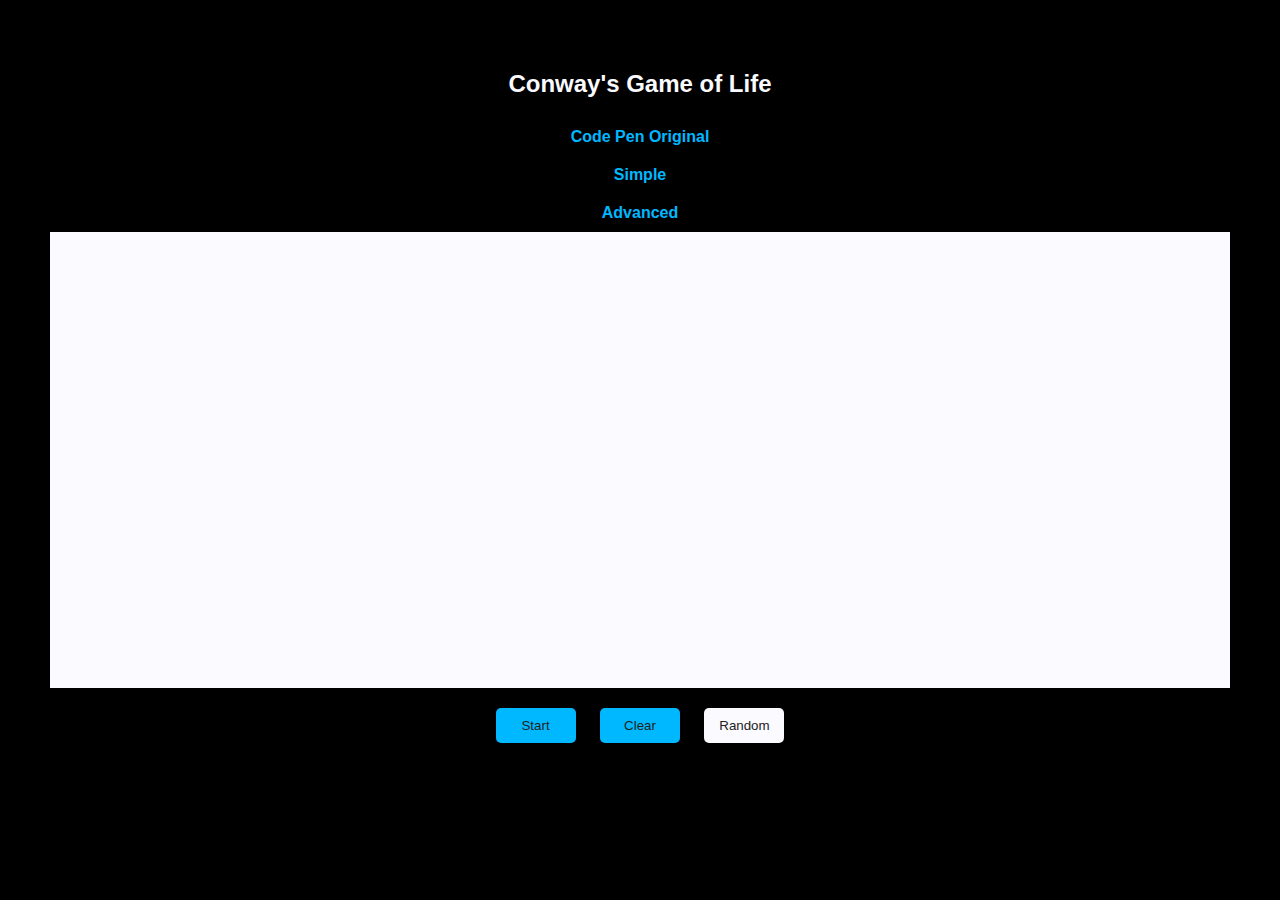
==== index-v2.html @ d352cc4e "codepen edition" ====
<!DOCTYPE html>
<html lang="en">
	<head>
		<meta charset="UTF-8" />
		<meta name="viewport" content="width=device-width, initial-scale=1.0" />
		<link rel="stylesheet" href="style-v2.css" />
		<title>Document</title>
	</head>
	<body>
		<!-- HEADER -->
		<h2>Conway's Game of Life</h2>
		<a
			href="https://codepen.io/RBSpatz/pen/rLyNLb"
			target="_blank"
			rel="noopener noreferrer"
			>Code Pen Original</a
		>
		<a href="index.html">Simple</a>
		<a href="index-v2.html">Advanced</a>
		<div id="gridContainer"></div>

		<div class="controls">
			<button id="start"><span>Start</span></button>
			<button id="clear"><span>Clear</span></button>
			<button id="random"><span>Random</span></button>
		</div>

		<script src="main-v2.js" type="module"></script>
	</body>
</html>
---- style-v2.css ----
body {
	margin: 0;
	padding: 50px;
	box-sizing: border-box;
	font-family: "Roboto", sans-serif, Arial, Helvetica;
	scroll-behavior: smooth;
	background-color: black;
	display: flex;
	flex-direction: column;
	justify-content: center;
	align-items: center;
	/* COLOR */
	color: #fafaff;
}

a {
	color: #00b8ff;
	font-weight: bold;
	padding: 5px;
	margin: 5px;
	text-decoration: none;
}

a:hover {
	color: #fafaff;
}

#gridContainer {
	padding-bottom: 10px;
}

table {
	background-color: #fafaff;
	border-spacing: 0;
}

td {
	/* border: 1px solid #f0f0f0; */
	border: none;
	/* border-radius: 2px; */
	width: 10px;
	height: 10px;
}

span {
	color: #222;
}

#start,
#clear,
#random {
	width: 80px;
	margin: 10px;
	padding: 0.75em;
	border-radius: 5px;
	border: none;
	background: #fafaff;
	color: #00b8ff;
}

#start,
#clear,
#random:hover {
	background: #00b8ff;
	color: #fafaff;
}

td.dead {
	background-color: transparent;
}

td.live {
	background-color: #00b8ff;
	/* border-radius: 10px; */
}
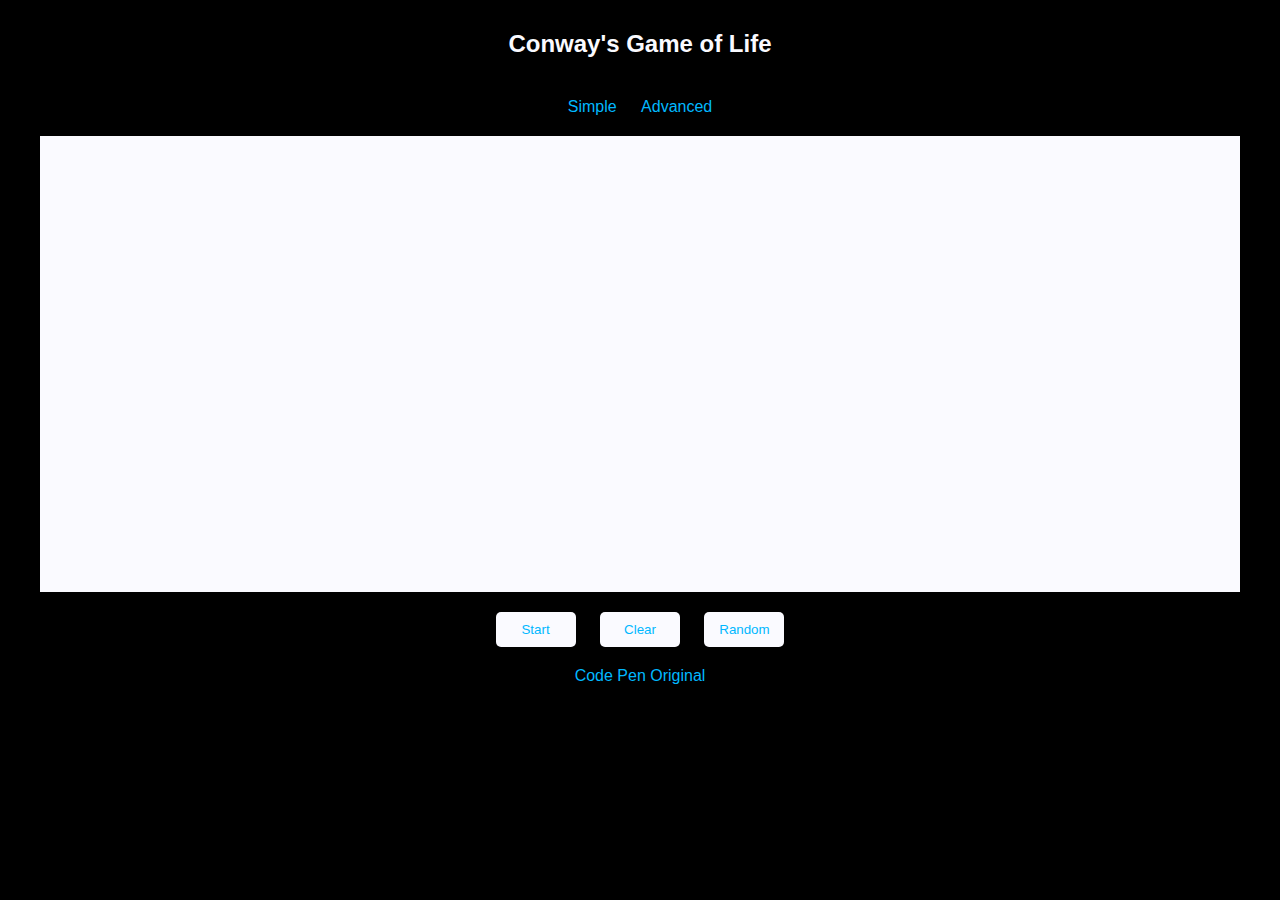
==== commit 575cc1d2: "codepen edition" ====
--- a/index-v2.html
+++ b/index-v2.html
@@ -9,14 +9,11 @@
 	<body>
 		<!-- HEADER -->
 		<h2>Conway's Game of Life</h2>
-		<a
-			href="https://codepen.io/RBSpatz/pen/rLyNLb"
-			target="_blank"
-			rel="noopener noreferrer"
-			>Code Pen Original</a
-		>
-		<a href="index.html">Simple</a>
-		<a href="index-v2.html">Advanced</a>
+		<nav>
+			<a href="index.html">Simple</a>
+			<a href="index-v2.html">Advanced</a>
+		</nav>
+
 		<div id="gridContainer"></div>
 
 		<div class="controls">
@@ -25,6 +22,13 @@
 			<button id="random"><span>Random</span></button>
 		</div>
 
+		<a
+			href="https://codepen.io/RBSpatz/pen/rLyNLb"
+			target="_blank"
+			rel="noopener noreferrer"
+			>Code Pen Original</a
+		>
+
 		<script src="main-v2.js" type="module"></script>
 	</body>
 </html>
--- a/style-v2.css
+++ b/style-v2.css
@@ -1,6 +1,6 @@
 body {
 	margin: 0;
-	padding: 50px;
+	padding: 10px;
 	box-sizing: border-box;
 	font-family: "Roboto", sans-serif, Arial, Helvetica;
 	scroll-behavior: smooth;
@@ -13,9 +13,13 @@
 	color: #fafaff;
 }
 
+nav {
+	margin: 20px;
+}
+
 a {
 	color: #00b8ff;
-	font-weight: bold;
+	/* font-weight: bold; */
 	padding: 5px;
 	margin: 5px;
 	text-decoration: none;
@@ -43,8 +47,22 @@
 }
 
 span {
-	color: #222;
+	color: #00b8ff;
 }
+
+span:hover {
+	color: black;
+}
+
+/* span {
+	background: #fafaff;
+	color: #00b8ff;
+}
+
+span:hover {
+	background-color: #00b8ff;
+	color: #fafaff;
+} */
 
 #start,
 #clear,
@@ -55,14 +73,19 @@
 	border-radius: 5px;
 	border: none;
 	background: #fafaff;
-	color: #00b8ff;
+	/* color: #00b8ff; */
 }
 
 #start,
 #clear,
 #random:hover {
-	background: #00b8ff;
-	color: #fafaff;
+	/* background: #00b8ff; */
+	/* color: #fafaff; */
+}
+#start,
+#clear,
+#random:focus {
+	outline: 0;
 }
 
 td.dead {
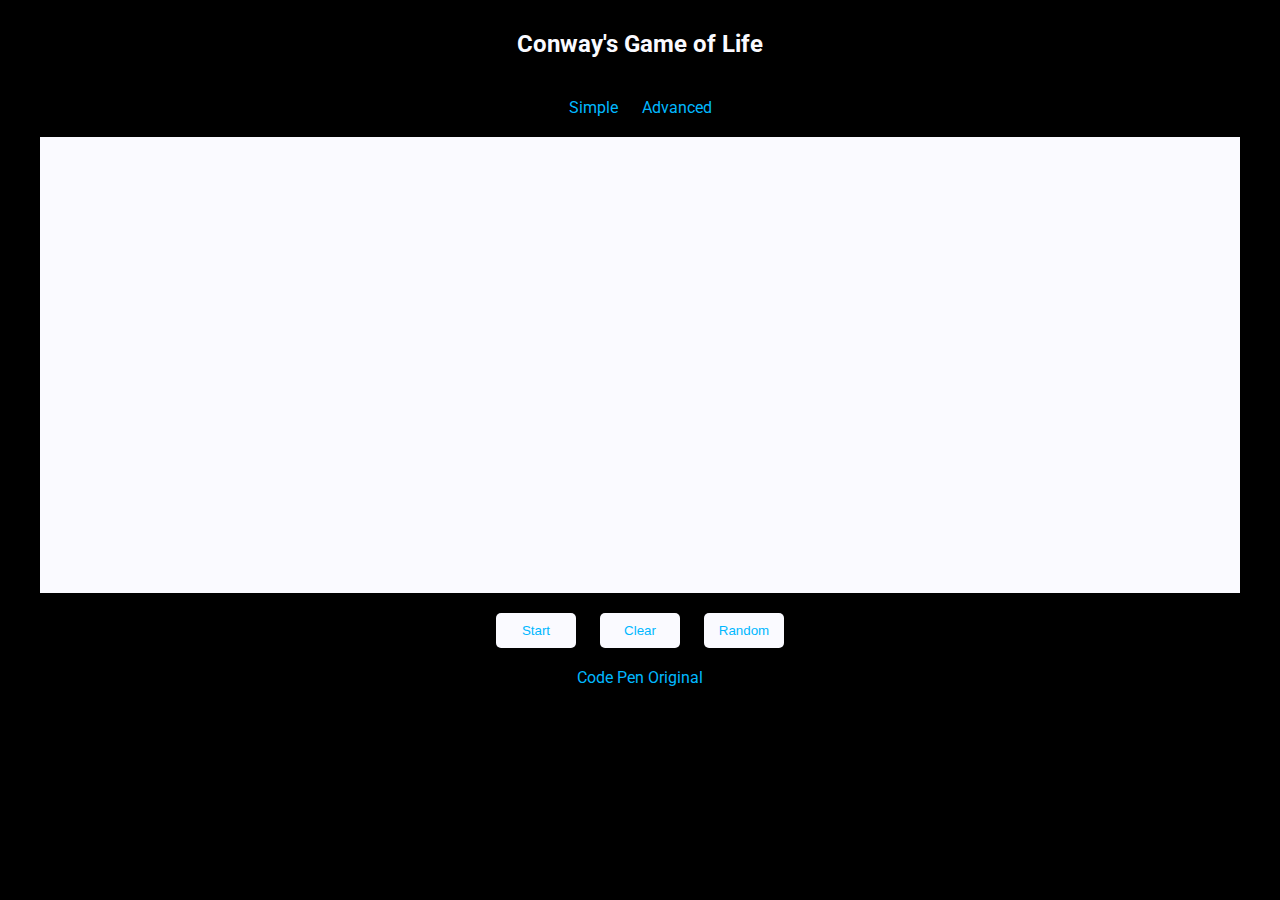
==== commit ba760bc3: "added game of life rules" ====
--- a/index-v2.html
+++ b/index-v2.html
@@ -3,8 +3,15 @@
 	<head>
 		<meta charset="UTF-8" />
 		<meta name="viewport" content="width=device-width, initial-scale=1.0" />
+		<!-- FONT ROBOTO -->
+		<link rel="preconnect" href="https://fonts.gstatic.com" />
+		<link
+			href="https://fonts.googleapis.com/css2?family=Roboto&display=swap"
+			rel="stylesheet"
+		/>
+		<!-- CSS -->
 		<link rel="stylesheet" href="style-v2.css" />
-		<title>Document</title>
+		<title>Conway's Game of Life</title>
 	</head>
 	<body>
 		<!-- HEADER -->
